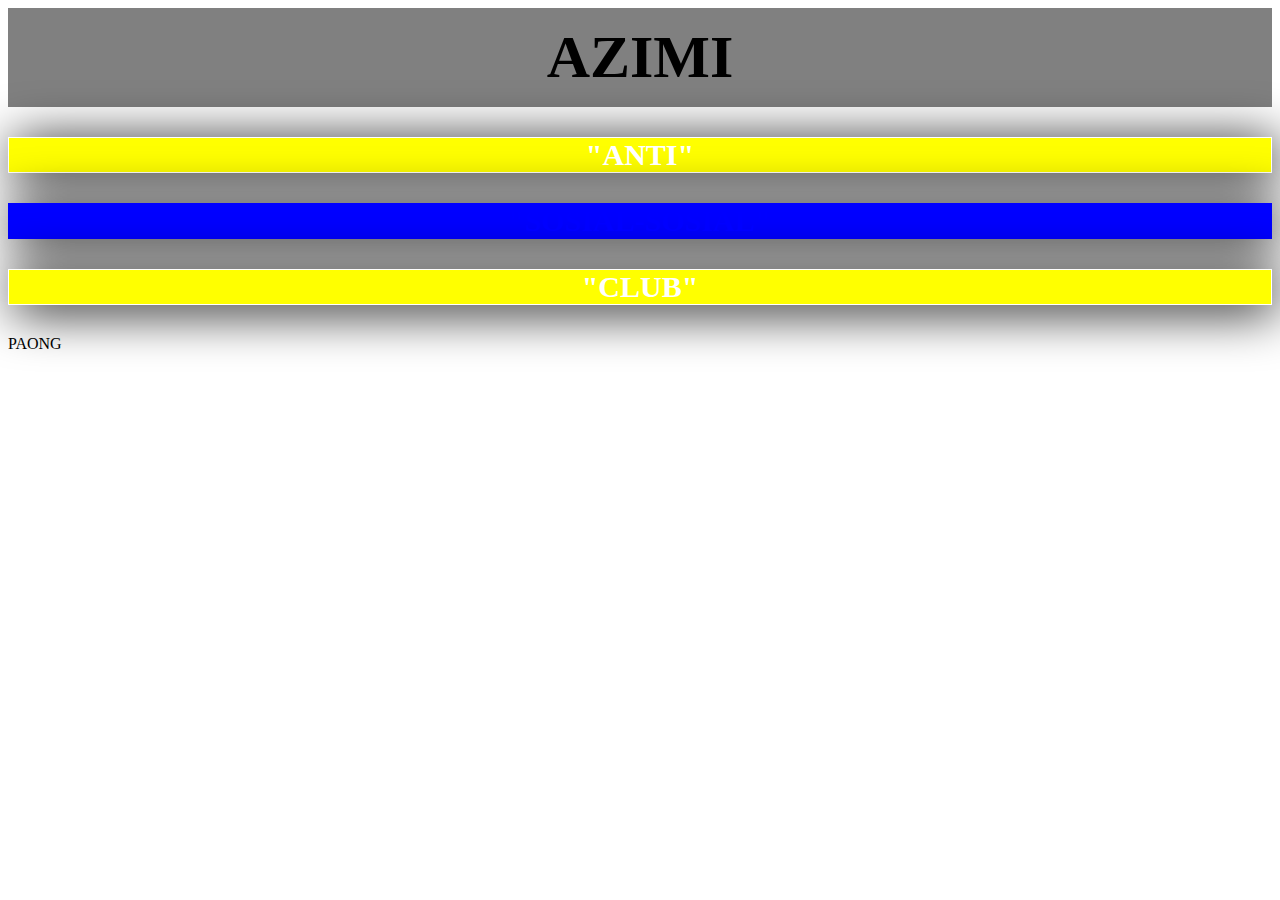
==== index2.html @ 3573db61 "first commit" ====
<!DOCTYPE html>
<html lang="en">
<head>
    <meta charset="UTF-8">
    <meta http-equiv="X-UA-Compatible" content="IE=edge">
    <meta name="viewport" content="width=device-width, initial-scale=1.0">
    <title>DOM Document Object Modelling</title>
</head>
<body>
    
    <div id ="app"></div>
    <p class ="tes">
        "ANTI"
    </p>
    <p class ="tes">
        "SOSIAL-SOSIAL"
    </p>
    <p class ="tes">
        "CLUB"   
    </p>

    <h2 id="hapus">HAPUS FATUR</h2>

    <script>
        let tutorial = document.getElementById ("app");
        let nameclass = document.getElementsByClassName("tes");
        let hapus = document.getElementById("hapus");
        let judul = document.createElement("h1")

        document.body.append('PAONG')
    
        hapus.remove()



        console.log ("nameclass :",  nameclass)

       

        //Tutorial
        tutorial.innerText = "AZIMI" ;
        tutorial.style.backgroundColor = "gray" ;
        tutorial.style.padding = "15px";
        tutorial.style.textAlign = "center";
        tutorial.style.fontSize = "60px";
        tutorial.style.fontWeight = "700" ;
        tutorial.style.fontFamily = "arial black";

        //Nameclass
        nameclass[0].style.color = "blue" ;
        nameclass[0].style.fontFamily = "calibri";
        nameclass[0].style.fontWeight = "700"
        nameclass[0].style.fontSize = "30px"
        nameclass[0].style.textAlign = "center"
        nameclass[0].style.backgroundColor = "blue"
        nameclass[0].style.boxShadow="5px 5px 52px black"
        nameclass[0].style.border = "1px solid";
        nameclass[1].style.border = "1px solid";
        nameclass[1].style.fontFamily = "calibri";
        nameclass[1].style.fontWeight = "700"
        nameclass[1].style.fontSize = "30px"
        nameclass[1].style.textAlign = "center"
        nameclass[1].style.backgroundColor = "yellow" 
        nameclass[1].style.boxShadow="5px 5px 52px black"
        nameclass[2].style.backgroundColor = "blue"
        nameclass[2].style.fontFamily = "calibri";
        nameclass[2].style.fontWeight = "700"
        nameclass[2].style.fontSize = "30px"
        nameclass[2].style.textAlign = "center"
        nameclass[2].style.boxShadow="5px 5px 52px black"
        nameclass[2].style.border = "1px solid";

        setInterval (function(){
            nameclass[0].style.color = "white" ;
            nameclass[0].style.backgroundColor = "yellow"
            nameclass[1].style.color = "blue" ;
            nameclass[1].style.backgroundColor = "blue"
            nameclass[2].style.color = "white" ;
            nameclass[2].style.backgroundColor = "yellow"

            setTimeout(function(){
            nameclass[0].style.color = "black" ;
            nameclass[0].style.backgroundColor = "blue"
            nameclass[1].style.color = "black" ;
            nameclass[1].style.backgroundColor = "yellow"
            nameclass[2].style.color = "black" ;
            nameclass[2].style.backgroundColor = "blue"

            },100)
        },200)
        
    </script>

</body>
</html>
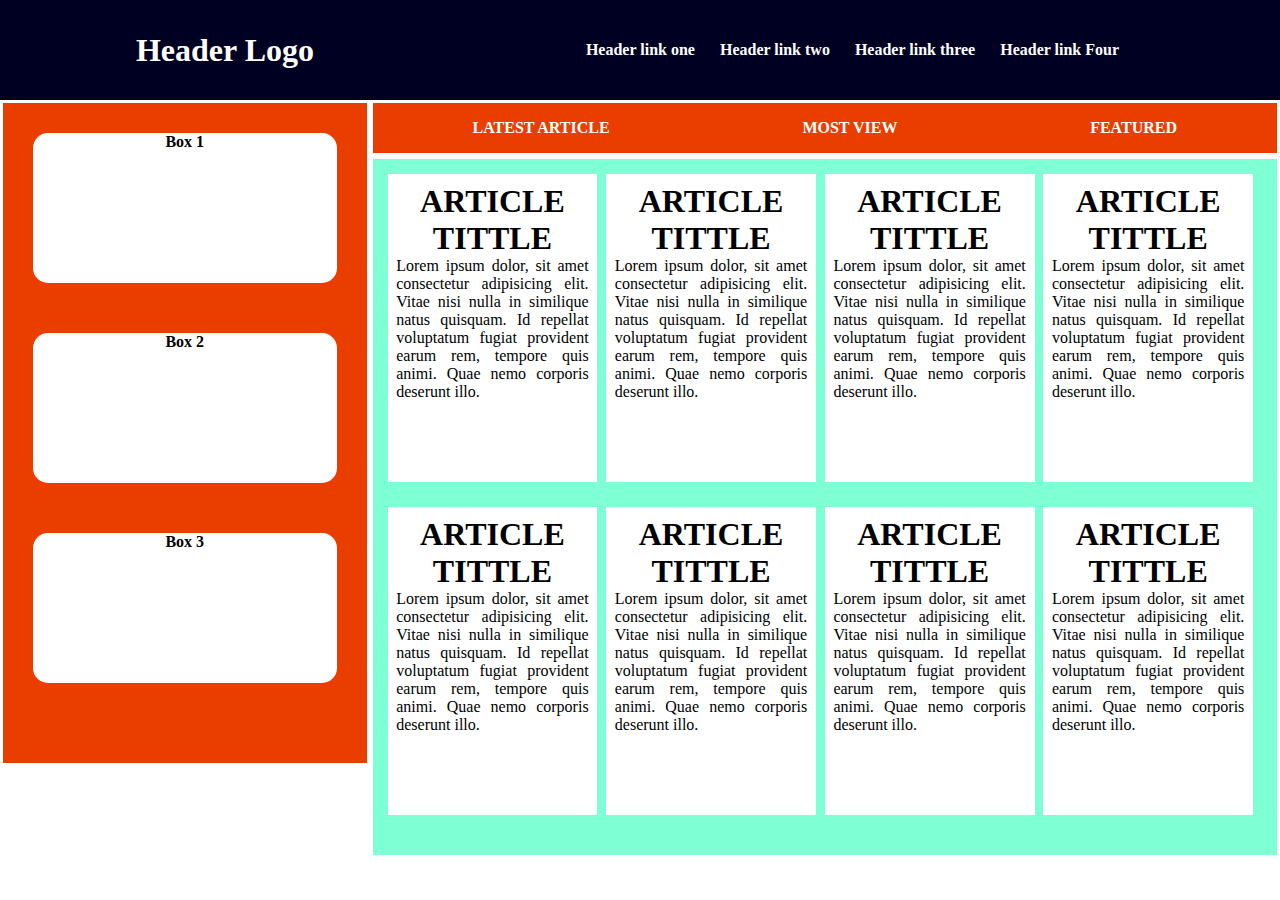
==== commit 336f6740: "first commit" ====
--- a/index2.html
+++ b/index2.html
@@ -4,92 +4,165 @@
     <meta charset="UTF-8">
     <meta http-equiv="X-UA-Compatible" content="IE=edge">
     <meta name="viewport" content="width=device-width, initial-scale=1.0">
-    <title>DOM Document Object Modelling</title>
+    <title>Belajar WEB layout</title>
+    <style>
+        *{
+            margin: 0;
+            padding: 0;
+        }
+        .kota-pertama{
+            background-color:#000022;
+            height: 100px;
+            width: 100%;
+            color: white;
+            display: flex;
+            justify-content: space-around;
+            align-items: center;
+        }
+        .kota-pertama h1{
+            font-size: 32px;
+            font-family: 'comic sans ms';
+        }
+        .menu-pertama{
+            display: flex;
+        }
+        .menu-pertama li{
+            list-style: none;
+            font-size: 16px;
+            font-weight: 600;
+            margin-right: 25px;
+            font-family: 'comic sans ms';
+        }
+        .kotak-sidebar, .kotak-submenu, .kotak-content {
+            border: 3px solid rgb(255, 255, 255);
+        }
+        .kotak-sidebar-content {
+            display: flex;
+        }
+        .kotak-sidebar {
+            width: 25%;
+            background-color: rgb(233, 62, 0);
+            padding: 30px;
+            font-weight: 900;
+        }
+        .card-sidebar {
+            background-color: rgb(255, 255, 255);
+            height: 150px;
+            margin-bottom: 50px;
+            border-radius: 15px;
+            text-align: center;
+            color: rgb(0, 0, 0);
+        
+        }
+        .kotak-submenu-content {
+            width: 75%;
+        }
+        .kotak-submenu {
+            background-color: rgb(233, 62, 0) ;
+            height: 50px;
+            padding-left: 100px;
+            padding-right: 100px;
+            color: white;
+            font-weight: 700;
+        }
+        .kotak-submenu ul {
+            height: 100%;
+            display: flex;
+            justify-content: space-between;
+            align-items: center;
+            list-style: none;
+        }
+        .kotak-content{
+            background-color: aquamarine;
+            padding: 15px;
+            display: flex;
+            flex-wrap: wrap;
+            height:  100%;
+        }
+        .card-content {
+            background-color: white;
+            width: 22%;
+            margin-right: 1%;
+            margin-bottom: 25px;
+            padding: 1%;
+        }
+        .card-content h1 {
+            text-align: center;
+        }
+        .card-content p {
+            text-align: justify;
+        }
+
+        
+    </style>
 </head>
 <body>
-    
-    <div id ="app"></div>
-    <p class ="tes">
-        "ANTI"
-    </p>
-    <p class ="tes">
-        "SOSIAL-SOSIAL"
-    </p>
-    <p class ="tes">
-        "CLUB"   
-    </p>
-
-    <h2 id="hapus">HAPUS FATUR</h2>
-
-    <script>
-        let tutorial = document.getElementById ("app");
-        let nameclass = document.getElementsByClassName("tes");
-        let hapus = document.getElementById("hapus");
-        let judul = document.createElement("h1")
-
-        document.body.append('PAONG')
-    
-        hapus.remove()
-
-
-
-        console.log ("nameclass :",  nameclass)
-
-       
-
-        //Tutorial
-        tutorial.innerText = "AZIMI" ;
-        tutorial.style.backgroundColor = "gray" ;
-        tutorial.style.padding = "15px";
-        tutorial.style.textAlign = "center";
-        tutorial.style.fontSize = "60px";
-        tutorial.style.fontWeight = "700" ;
-        tutorial.style.fontFamily = "arial black";
-
-        //Nameclass
-        nameclass[0].style.color = "blue" ;
-        nameclass[0].style.fontFamily = "calibri";
-        nameclass[0].style.fontWeight = "700"
-        nameclass[0].style.fontSize = "30px"
-        nameclass[0].style.textAlign = "center"
-        nameclass[0].style.backgroundColor = "blue"
-        nameclass[0].style.boxShadow="5px 5px 52px black"
-        nameclass[0].style.border = "1px solid";
-        nameclass[1].style.border = "1px solid";
-        nameclass[1].style.fontFamily = "calibri";
-        nameclass[1].style.fontWeight = "700"
-        nameclass[1].style.fontSize = "30px"
-        nameclass[1].style.textAlign = "center"
-        nameclass[1].style.backgroundColor = "yellow" 
-        nameclass[1].style.boxShadow="5px 5px 52px black"
-        nameclass[2].style.backgroundColor = "blue"
-        nameclass[2].style.fontFamily = "calibri";
-        nameclass[2].style.fontWeight = "700"
-        nameclass[2].style.fontSize = "30px"
-        nameclass[2].style.textAlign = "center"
-        nameclass[2].style.boxShadow="5px 5px 52px black"
-        nameclass[2].style.border = "1px solid";
-
-        setInterval (function(){
-            nameclass[0].style.color = "white" ;
-            nameclass[0].style.backgroundColor = "yellow"
-            nameclass[1].style.color = "blue" ;
-            nameclass[1].style.backgroundColor = "blue"
-            nameclass[2].style.color = "white" ;
-            nameclass[2].style.backgroundColor = "yellow"
-
-            setTimeout(function(){
-            nameclass[0].style.color = "black" ;
-            nameclass[0].style.backgroundColor = "blue"
-            nameclass[1].style.color = "black" ;
-            nameclass[1].style.backgroundColor = "yellow"
-            nameclass[2].style.color = "black" ;
-            nameclass[2].style.backgroundColor = "blue"
-
-            },100)
-        },200)
-        
-    </script>
-
+    <div class="kota-besar">
+        <div class="kota-pertama">
+        <h1>Header Logo</h1>
+        <ul class="menu-pertama">
+            <li>Header link one</li>
+            <li>Header link two</li>
+            <li>Header link three</li>
+            <li>Header link Four</li>
+        </ul>
+    </div>
+    <div class="kotak-sidebar-content">
+        <div class="kotak-sidebar">
+            <div class="card-sidebar">
+                Box 1
+            </div>
+            <div class="card-sidebar">
+                Box 2
+            </div>
+            <div class="card-sidebar">
+                Box 3
+            </div>
+        </div>
+        <div class="kotak-submenu-content">
+            <div class="kotak-submenu">
+                <ul>
+                    <li>LATEST ARTICLE</li>
+                    <li>MOST VIEW</li>
+                    <li>FEATURED</li>
+                </ul>
+            </div>
+            <div class="kotak-content">
+                <div class="card-content">
+                    <h1>ARTICLE TITTLE</h1>
+                    <p>Lorem ipsum dolor, sit amet consectetur adipisicing elit. Vitae nisi nulla in similique natus quisquam. Id repellat voluptatum fugiat provident earum rem, tempore quis animi. Quae nemo corporis deserunt illo.</p>
+                </div>
+                <div class="card-content">
+                    <h1>ARTICLE TITTLE</h1>
+                    <p>Lorem ipsum dolor, sit amet consectetur adipisicing elit. Vitae nisi nulla in similique natus quisquam. Id repellat voluptatum fugiat provident earum rem, tempore quis animi. Quae nemo corporis deserunt illo.</p>
+                </div>
+                <div class="card-content">
+                    <h1>ARTICLE TITTLE</h1>
+                    <p>Lorem ipsum dolor, sit amet consectetur adipisicing elit. Vitae nisi nulla in similique natus quisquam. Id repellat voluptatum fugiat provident earum rem, tempore quis animi. Quae nemo corporis deserunt illo.</p>
+                </div>
+                <div class="card-content">
+                    <h1>ARTICLE TITTLE</h1>
+                    <p>Lorem ipsum dolor, sit amet consectetur adipisicing elit. Vitae nisi nulla in similique natus quisquam. Id repellat voluptatum fugiat provident earum rem, tempore quis animi. Quae nemo corporis deserunt illo.</p>
+                </div>
+                <div class="card-content">
+                    <h1>ARTICLE TITTLE</h1>
+                    <p>Lorem ipsum dolor, sit amet consectetur adipisicing elit. Vitae nisi nulla in similique natus quisquam. Id repellat voluptatum fugiat provident earum rem, tempore quis animi. Quae nemo corporis deserunt illo.</p>
+                </div>
+                <div class="card-content">
+                    <h1>ARTICLE TITTLE</h1>
+                    <p>Lorem ipsum dolor, sit amet consectetur adipisicing elit. Vitae nisi nulla in similique natus quisquam. Id repellat voluptatum fugiat provident earum rem, tempore quis animi. Quae nemo corporis deserunt illo.</p>
+                </div>
+                <div class="card-content">
+                    <h1>ARTICLE TITTLE</h1>
+                    <p>Lorem ipsum dolor, sit amet consectetur adipisicing elit. Vitae nisi nulla in similique natus quisquam. Id repellat voluptatum fugiat provident earum rem, tempore quis animi. Quae nemo corporis deserunt illo.</p>
+                </div>
+                <div class="card-content">
+                    <h1>ARTICLE TITTLE</h1>
+                    <p>Lorem ipsum dolor, sit amet consectetur adipisicing elit. Vitae nisi nulla in similique natus quisquam. Id repellat voluptatum fugiat provident earum rem, tempore quis animi. Quae nemo corporis deserunt illo.</p>
+                </div>
+            </div>
+        </div>
+    </div>
+</div>
 </body>
 </html>